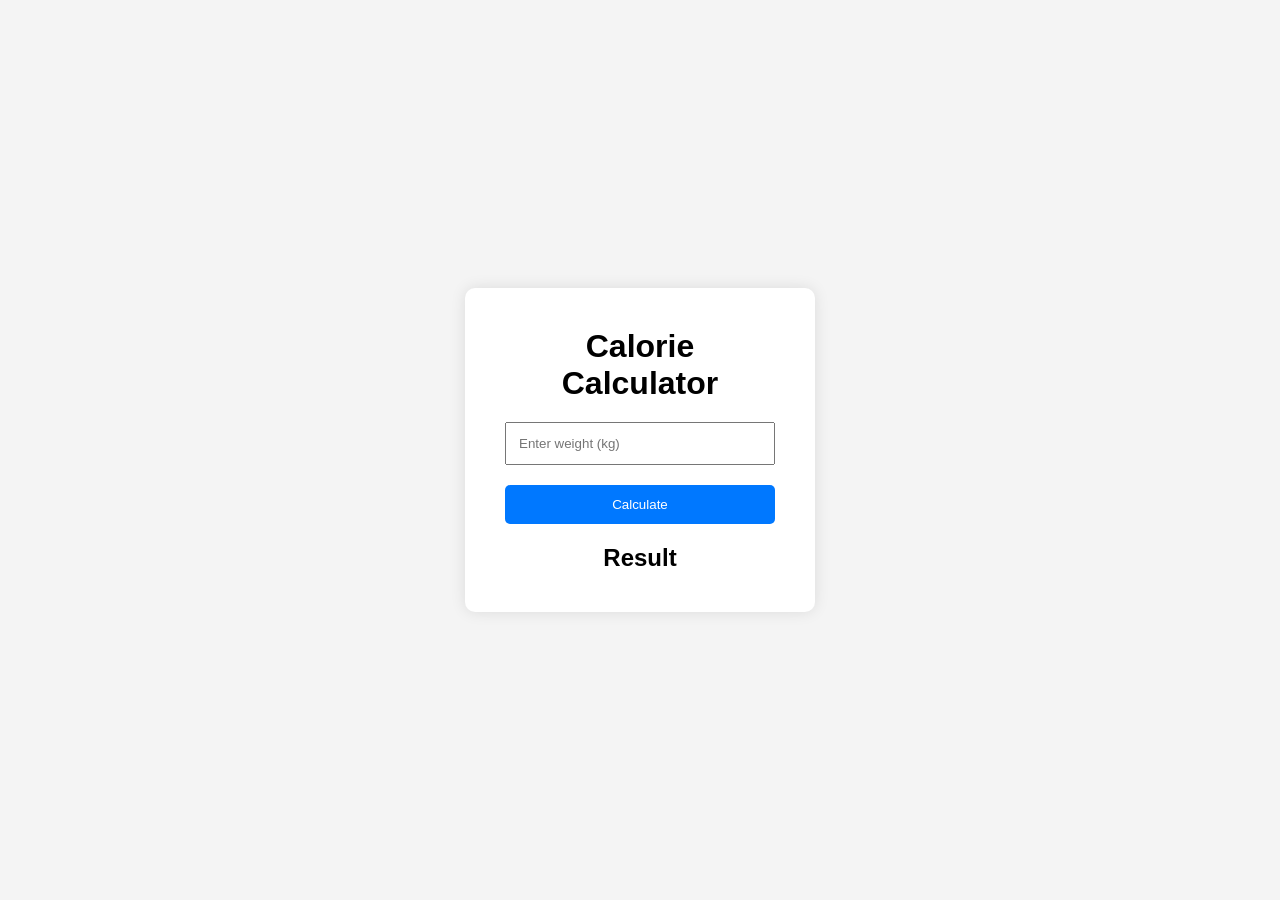
==== index.html @ a8764e75 "Initial calorie calculator" ====
<!Doctype html>
<html lang = "en">
<head>
    <meta charset = "UTF-8">
    <meta name = "viewport" content = "width=device-width", initial-scale="1.0">
    <title>Calorie Calculator</title>
    <link rel = "stylesheet" href = "style.css">
</head>
<body>
    <div class = "container">
        <h1>Calorie Calculator</h1>
        <input
            type = "number"
            id = "weight"
            placeholder = "Enter weight (kg)"
        >

        <button onclick = "calculateCalories()">
            Calculate
        </button>

        <h2 id = "result">Result</h2>
    </div>
    <script src = "script.js"></script>
</body>
</html>
---- style.css ----
*{
    margin:0;
    padding:0;
    box-sizing:border-box;
}

body{
    height:100vh;
    display:flex;
    justify-content:center;
    align-items:center;
    background:#f4f4f4;
    font-family:Arial,sans-serif;
}

.container{
    background:white;
    padding:40px;
    border-radius:10px;
    width:350px;
    text-align:center;
    box-shadow:0 0 15px rgba(0,0,0,0.1);
}

input{
    width:100%;
    padding:12px;
    margin:20px 0;
}

button{
    width:100%;
    padding:12px;
    border:none;
    border-radius:5px;
    background:#0078ff;
    color:white;
    cursor:pointer;
}

h2{
    margin-top:20px;
}
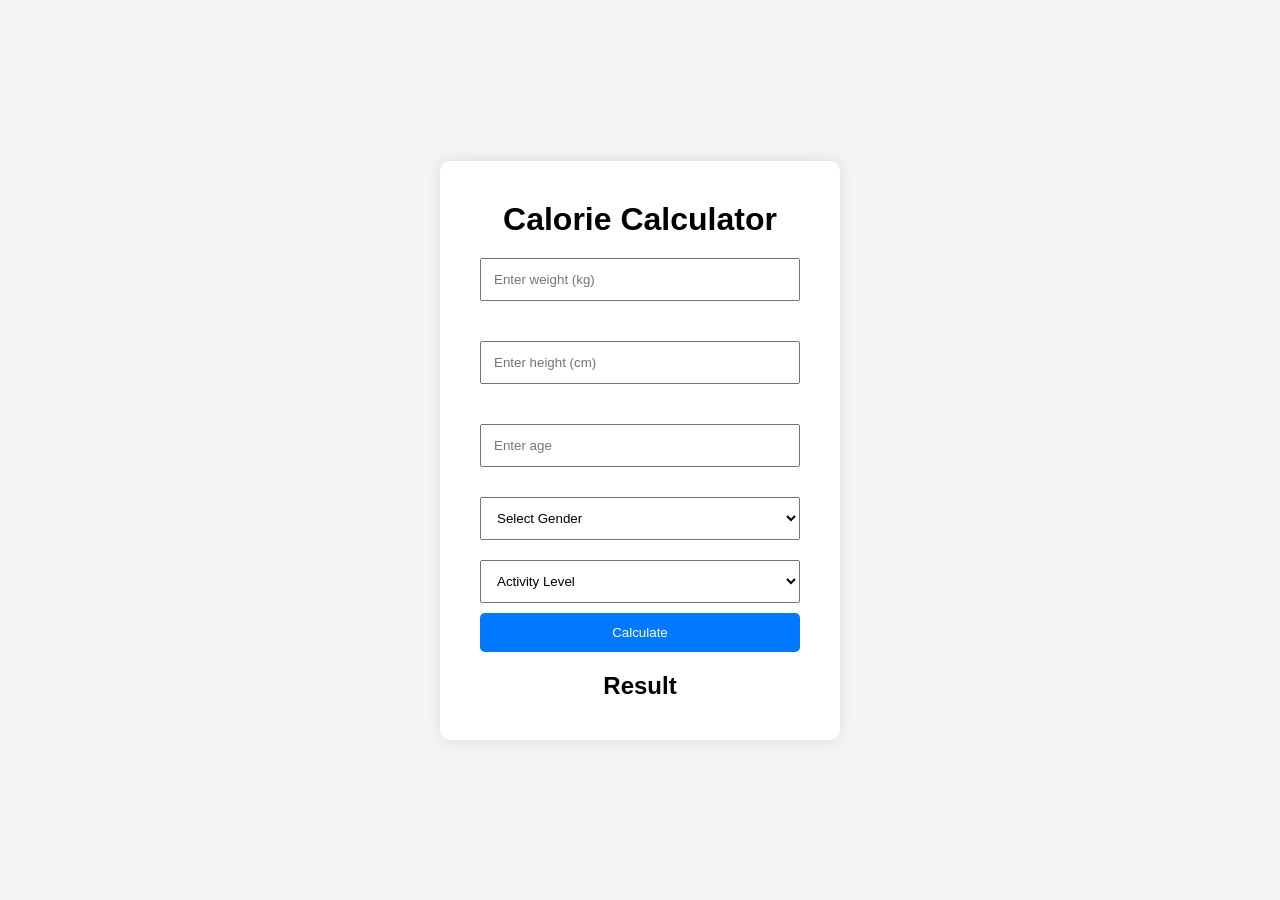
==== commit 35224e89: "added calorie deficit calculator" ====
--- a/index.html
+++ b/index.html
@@ -15,6 +15,32 @@
             placeholder = "Enter weight (kg)"
         >
 
+        <input
+            type = "number"
+            id = "height"
+            placeholder = "Enter height (cm)"
+        >
+
+        <input
+            type = "number"
+            id = "age"
+            placeholder = "Enter age"
+        >
+
+        <select id="gender">
+            <option value="">Select Gender</option>
+            <option value="male">Male</option>
+            <option value="female">Female</option>
+        </select>
+
+        <select id="activity">
+            <option value="">Activity Level</option>
+            <option value="1.2">Sedentary</option>
+            <option value="1.375">Light Exercise</option>
+            <option value="1.55">Moderate Exercise</option>
+            <option value="1.725">Heavy Exercise</option>
+        </select>
+
         <button onclick = "calculateCalories()">
             Calculate
         </button>
--- a/style.css
+++ b/style.css
@@ -17,7 +17,7 @@
     background:white;
     padding:40px;
     border-radius:10px;
-    width:350px;
+    width:400px;
     text-align:center;
     box-shadow:0 0 15px rgba(0,0,0,0.1);
 }
@@ -38,6 +38,12 @@
     cursor:pointer;
 }
 
+select{
+    width:100%;
+    padding:12px;
+    margin:10px 0;
+}
+
 h2{
     margin-top:20px;
 }
